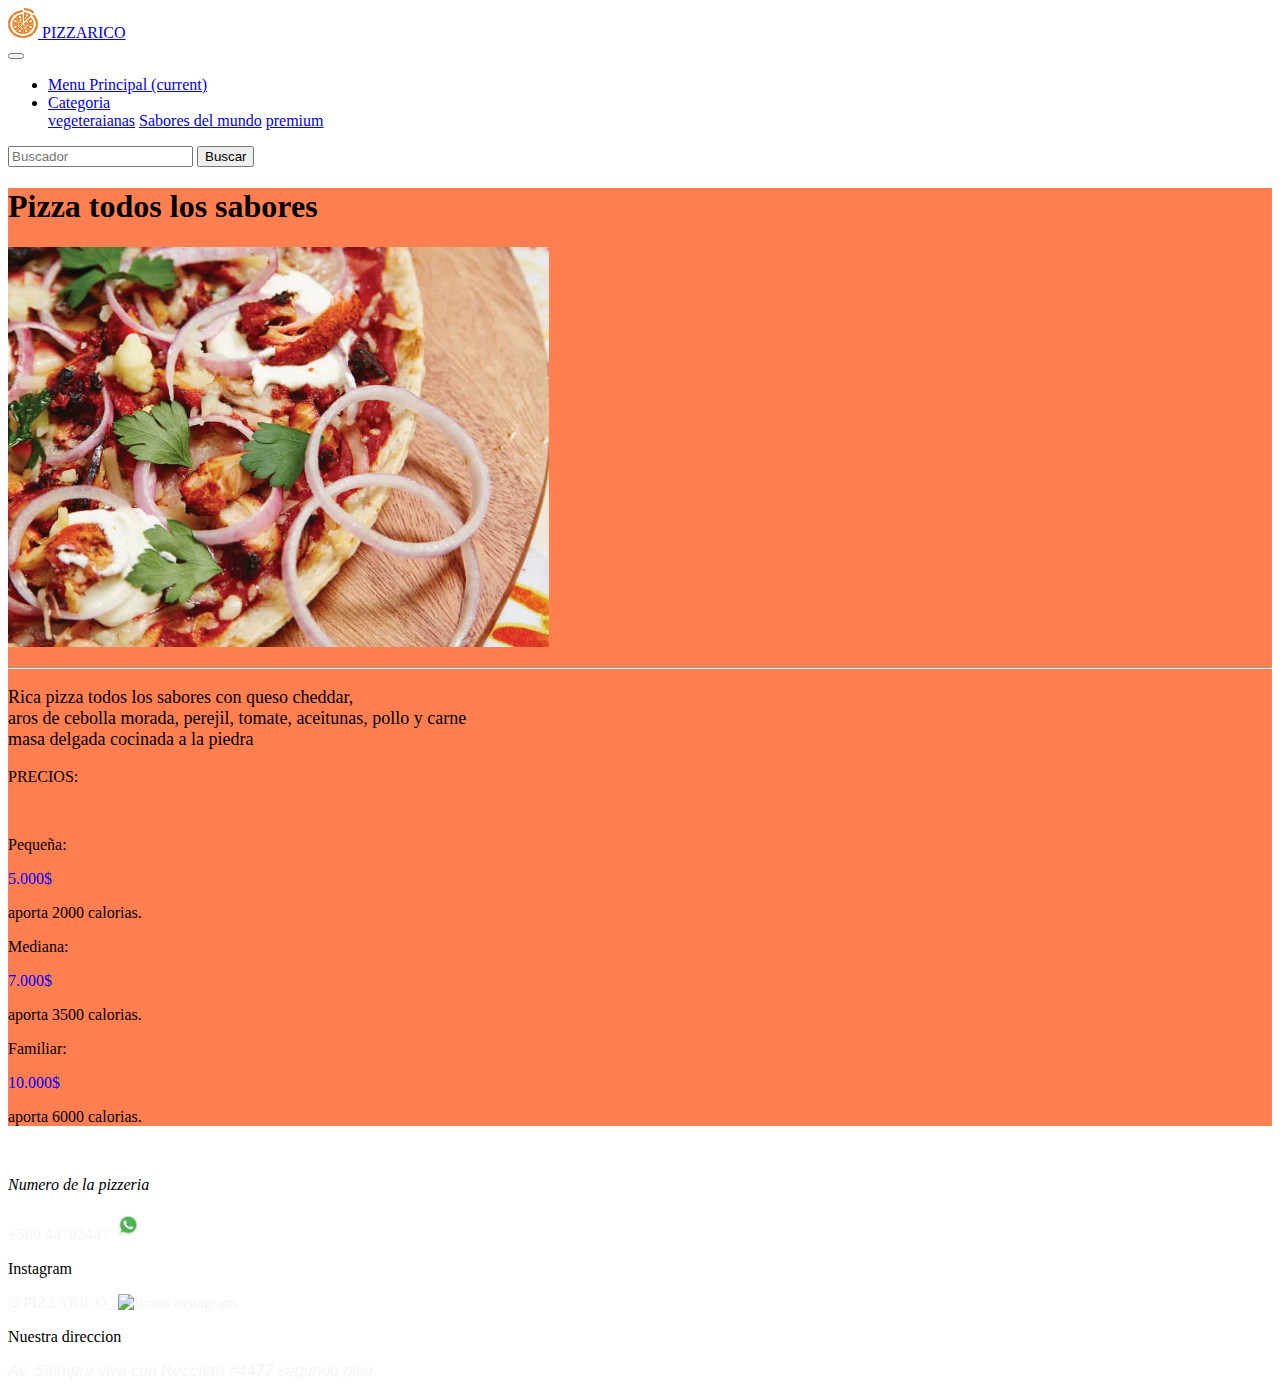
==== sabores.html @ 9ae5a5db "termino" ====
<!doctype html>
<html lang="es">
  <head>
    <!-- Required meta tags -->
    <meta charset="utf-8">
    <meta name="viewport" content="width=device-width, initial-scale=1, shrink-to-fit=no">

    <!-- Bootstrap CSS -->
    <link rel="stylesheet" href="https://cdn.jsdelivr.net/npm/bootstrap@4.6.0/dist/css/bootstrap.min.css" integrity="sha384-B0vP5xmATw1+K9KRQjQERJvTumQW0nPEzvF6L/Z6nronJ3oUOFUFpCjEUQouq2+l" crossorigin="anonymous">
    <link rel="stylesheet" href="estilos.css">
    <title>PIZZERIA</title>
  </head>
  <body class="bg-dark">
      <!--barra de navegacion-->

    <div>

        <nav class="navbar navbar-expand-lg navbar-dark bg-dark">
            <a class="navbar-brand" href="index.html">
                <img src="imagenes/logo_piza.png" width="30" height="30" class="d-inline-block align-top" alt="">
            PIZZARICO
          </a>
          <div class = "container">
            <button class="navbar-toggler" type="button" data-toggle="collapse" data-target="#navbarNavDropdown" aria-controls="navbarNavDropdown" aria-expanded="false" aria-label="Toggle navigation">
              <span class="navbar-toggler-icon"></span>
            </button>
            <div class="collapse navbar-collapse" id="navbarNavDropdown">
              <ul class="navbar-nav ml">
                <li class="nav-item ">
                  <a class="nav-link" href="index.html">Menu Principal <span class="sr-only">(current)</span></a>
                </li>
                <li class="nav-item active dropdown">
                  <a class="nav-link dropdown-toggle" href="premium.html" id="navbarDropdownMenuLink" role="button" data-toggle="dropdown" aria-haspopup="true" aria-expanded="false">
                    Categoria
                  </a>
                  <div class="dropdown-menu" aria-labelledby="navbarDropdownMenuLink">
                    <a class="dropdown-item" href="vegetariana.html">vegeteraianas</a>
                    <a class="dropdown-item" href="sabores.html">Sabores del mundo</a>
                    <a class="dropdown-item" href="premium.html">premium</a>
                  </div>
                </li>
              </ul>
            </div>
          </div>
        
          
          <form class="form-inline">
            <input class="form-control mr-sm-2" type="search" placeholder="Buscador" aria-label="Search">
            <button class="btn btn-outline-success my-2 my-sm-0" type="submit">Buscar</button>
          </form>
        </nav>
    </div>
    <!--pizza-->
    <div id="a3" class="jumbotron text-center">
        <h1 class="display-3 ">Pizza todos los sabores</h1>
        <p class="lead"><img src="imagenes/todos_sabores1.jpg" height="400" alt="imagen de pizza vegetariana"></p>
        <hr class="my-5">
        <div>
            <p id="a1" class="container">Rica pizza todos los sabores con queso cheddar, <br>
                aros de cebolla morada, perejil, tomate, aceitunas, pollo y carne <br>
                masa delgada cocinada a la piedra <br>
            </p>  
        </div>
        <div  class="container">
            <p>
                PRECIOS: </p>   <br>
                <p>Pequeña:<p> <p id="a6">5.000$ </p> <p>aporta 2000 calorias.</p>
                <p>Mediana:</p> <p id="a6"> 7.000$ </p> <p> aporta 3500 calorias. </p>
                <p>Familiar:</p> <p id="a6"> 10.000$ </p> <p> aporta 6000 calorias.</p>
            </p>            
        </div>
    
    </div><br>

    <div class=" bg-dark">
        <footer>
            <p id="num2">Numero de la pizzeria</p> <p id="hh">+569 44702447 <img src="imagenes/whatsapp.png" height="30" alt="icono whatsapp"> </p>
            <p id="insta">Instagram</p> <p id="ii">@PIZZARICO_.<img src="imagenes/instagram.jpg" height="30" alt="icono instagram"> </p>
            <p id="dire">Nuestra direccion</p> <p id="AV">Av. Siempre viva con Recoleta #4477 segundo piso</p>
        </footer>
    </div>

    <script src="https://code.jquery.com/jquery-3.5.1.slim.min.js" integrity="sha384-DfXdz2htPH0lsSSs5nCTpuj/zy4C+OGpamoFVy38MVBnE+IbbVYUew+OrCXaRkfj" crossorigin="anonymous"></script>
    <script src="https://cdn.jsdelivr.net/npm/bootstrap@4.6.0/dist/js/bootstrap.bundle.min.js" integrity="sha384-Piv4xVNRyMGpqkS2by6br4gNJ7DXjqk09RmUpJ8jgGtD7zP9yug3goQfGII0yAns" crossorigin="anonymous"></script>
---- estilos.css ----
#cabe{
    color:black;
    font-style: oblique;
    text-align: center; 
}

#numero{
    color: blue;
    font-style: oblique;
    font-family: cursive;
}

#AV{
    color: whitesmoke;
    font-style: oblique;
    font-family: -apple-system, BlinkMacSystemFont, 'Segoe UI', Roboto, Oxygen, Ubuntu, Cantarell, 'Open Sans', 'Helvetica Neue', sans-serif;

}

#num2{
    color: black;
    font-style: oblique;
    
}

#hh{
    color: whitesmoke;
    
    font-style: normal;
}


#dire{
    font-style: normal;
    color: black;
}

#insta{
    font-style: normal;
    color: black;
}
#i{
    font-style: normal;
    color: blue;
}

#ii{
    color: whitesmoke;
    
    font-style: normal;
}

#b{
    font-style: normal;
    color: black;
}
#a1{
    font-family: Cambria, Cochin, Georgia, Times, 'Times New Roman', serif;
    color: black;
    font-size: large;
    background-color: coral;
    
    
}

#a2{
    background-color: coral;
}
#a3{
    background-color: coral;
}
#a4{
    background-color: coral;
    text-align: center;
}

#a6{
    font-style: normal;
    color: blue;
}
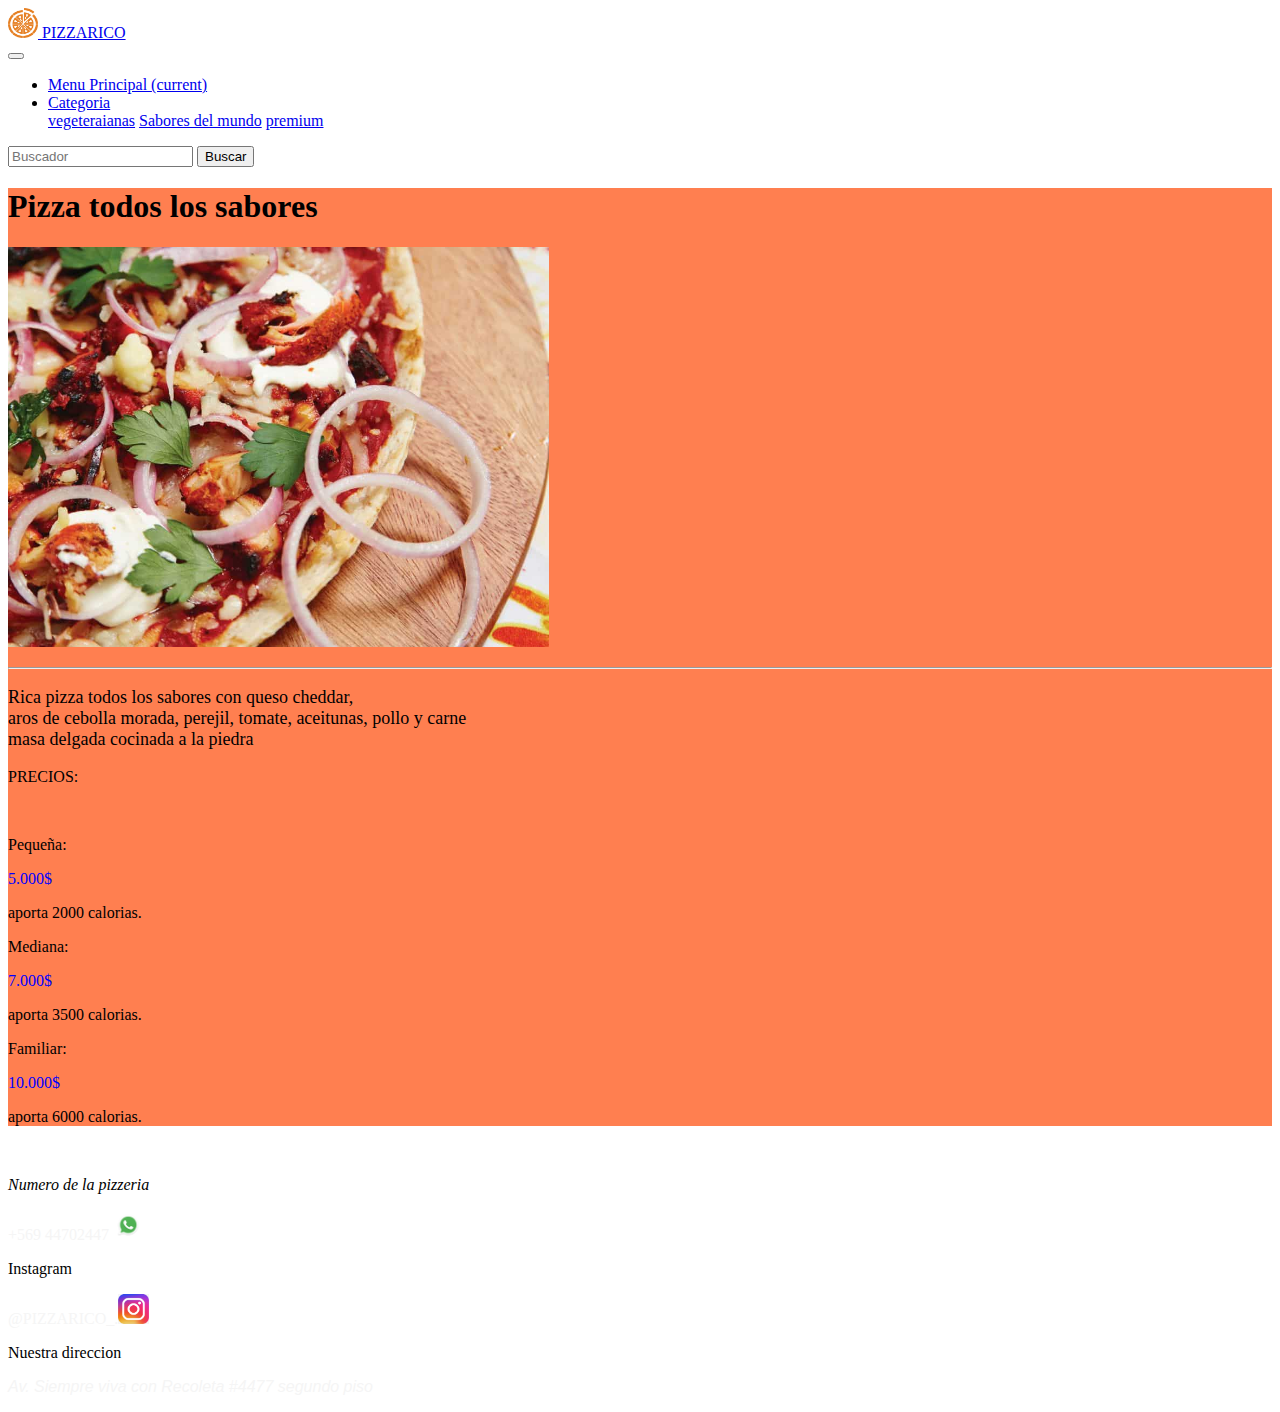
==== commit 3e6d8aa2: "last" ====
--- a/sabores.html
+++ b/sabores.html
@@ -75,7 +75,7 @@
     <div class=" bg-dark">
         <footer>
             <p id="num2">Numero de la pizzeria</p> <p id="hh">+569 44702447 <img src="imagenes/whatsapp.png" height="30" alt="icono whatsapp"> </p>
-            <p id="insta">Instagram</p> <p id="ii">@PIZZARICO_.<img src="imagenes/instagram.jpg" height="30" alt="icono instagram"> </p>
+            <p id="insta">Instagram</p> <p id="ii">@PIZZARICO_.<img src="imagenes/instagram.png" height="30" alt="icono instagram"> </p>
             <p id="dire">Nuestra direccion</p> <p id="AV">Av. Siempre viva con Recoleta #4477 segundo piso</p>
         </footer>
     </div>
--- a/estilos.css
+++ b/estilos.css
@@ -58,9 +58,7 @@
     font-family: Cambria, Cochin, Georgia, Times, 'Times New Roman', serif;
     color: black;
     font-size: large;
-    background-color: coral;
-    
-    
+    background-color: coral; 
 }
 
 #a2{
